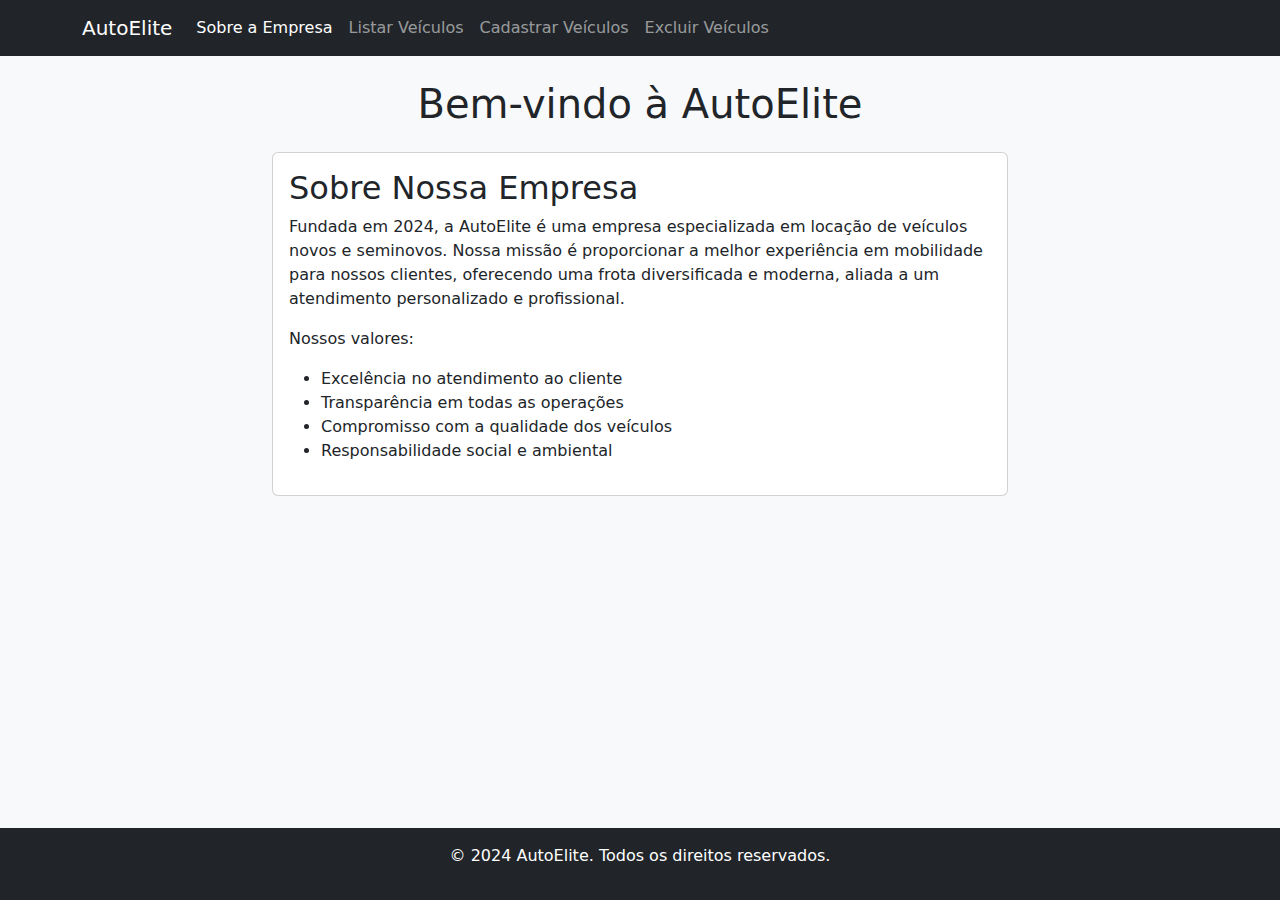
==== index.html @ d69d396a "first commit" ====
<!DOCTYPE html>
<html lang="pt-BR">
<head>
    <meta charset="UTF-8">
    <meta name="viewport" content="width=device-width, initial-scale=1.0">
    <title>AutoElite - Locadora de Veículos</title>
    <link href="https://cdn.jsdelivr.net/npm/bootstrap@5.3.0/dist/css/bootstrap.min.css" rel="stylesheet">
    <link href="css/styles.css" rel="stylesheet">
</head>
<body>
    <nav class="navbar navbar-expand-lg navbar-dark bg-dark">
        <div class="container">
            <a class="navbar-brand" href="index.html">AutoElite</a>
            <button class="navbar-toggler" type="button" data-bs-toggle="collapse" data-bs-target="#navbarNav">
                <span class="navbar-toggler-icon"></span>
            </button>
            <div class="collapse navbar-collapse" id="navbarNav">
                <ul class="navbar-nav">
                    <li class="nav-item">
                        <a class="nav-link active" href="index.html">Sobre a Empresa</a>
                    </li>
                    <li class="nav-item">
                        <a class="nav-link" href="list.html">Listar Veículos</a>
                    </li>
                    <li class="nav-item">
                        <a class="nav-link" href="register.html">Cadastrar Veículos</a>
                    </li>
                    <li class="nav-item">
                        <a class="nav-link" href="delete.html">Excluir Veículos</a>
                    </li>
                </ul>
            </div>
        </div>
    </nav>

    <main class="container mt-4">
        <h1 class="text-center mb-4">Bem-vindo à AutoElite</h1>
        <div class="row">
            <div class="col-md-8 mx-auto">
                <div class="card">
                    <div class="card-body">
                        <h2 class="card-title">Sobre Nossa Empresa</h2>
                        <p class="card-text">
                            Fundada em 2024, a AutoElite é uma empresa especializada em locação de veículos novos e seminovos. 
                            Nossa missão é proporcionar a melhor experiência em mobilidade para nossos clientes, 
                            oferecendo uma frota diversificada e moderna, aliada a um atendimento personalizado e profissional.
                        </p>
                        <p class="card-text">
                            Nossos valores:
                            <ul>
                                <li>Excelência no atendimento ao cliente</li>
                                <li>Transparência em todas as operações</li>
                                <li>Compromisso com a qualidade dos veículos</li>
                                <li>Responsabilidade social e ambiental</li>
                            </ul>
                        </p>
                    </div>
                </div>
            </div>
        </div>
    </main>

    <footer class="bg-dark text-white mt-5 py-3">
        <div class="container text-center">
            <p>&copy; 2024 AutoElite. Todos os direitos reservados.</p>
        </div>
    </footer>

    <script src="https://cdn.jsdelivr.net/npm/bootstrap@5.3.0/dist/js/bootstrap.bundle.min.js"></script>
    <script src="js/main.js"></script>
</body>
</html>
---- css/styles.css ----
/* Global Styles */
body {
  min-height: 100vh;
  display: flex;
  flex-direction: column;
  background-color: #f8f9fa;
}

main {
  flex: 1;
}

/* Card Styles */
.vehicle-card {
  transition: transform 0.2s;
  height: 100%;
}

.vehicle-card:hover {
  transform: translateY(-5px);
  box-shadow: 0 4px 8px rgba(0, 0, 0, 0.1);
}

.vehicle-card img {
  height: 200px;
  object-fit: cover;
}

/* Form Styles */
.form-control:focus {
  border-color: #0d6efd;
  box-shadow: 0 0 0 0.25rem rgba(13, 110, 253, 0.25);
}

/* Delete Button Styles */
.btn-delete {
  transition: background-color 0.2s;
}

.btn-delete:hover {
  background-color: #dc3545;
  color: white;
}
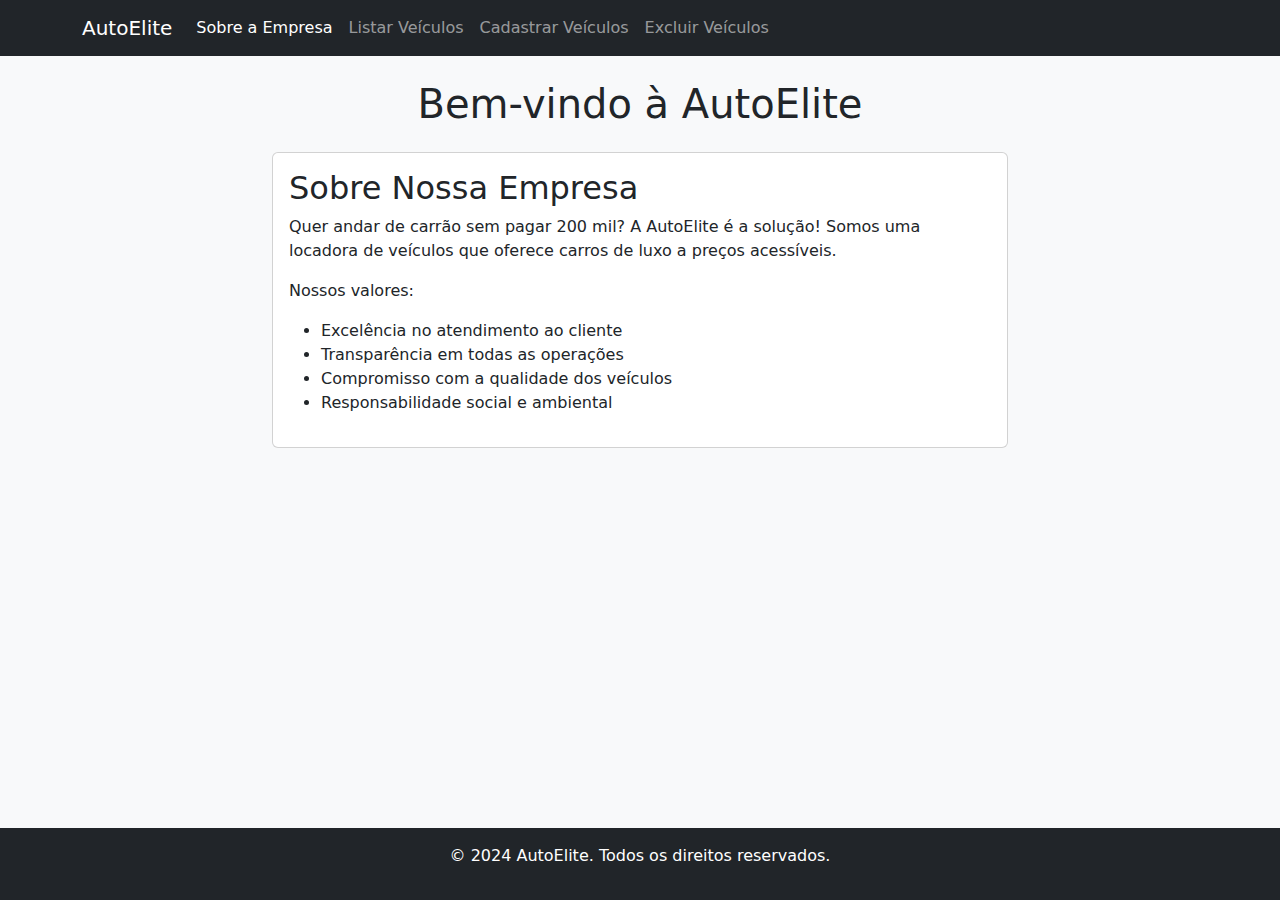
==== commit ceecbeda: "changed home text" ====
--- a/index.html
+++ b/index.html
@@ -6,6 +6,8 @@
     <title>AutoElite - Locadora de Veículos</title>
     <link href="https://cdn.jsdelivr.net/npm/bootstrap@5.3.0/dist/css/bootstrap.min.css" rel="stylesheet">
     <link href="css/styles.css" rel="stylesheet">
+
+<script src="js/main.js"></script>
 </head>
 <body>
     <nav class="navbar navbar-expand-lg navbar-dark bg-dark">
@@ -41,9 +43,7 @@
                     <div class="card-body">
                         <h2 class="card-title">Sobre Nossa Empresa</h2>
                         <p class="card-text">
-                            Fundada em 2024, a AutoElite é uma empresa especializada em locação de veículos novos e seminovos. 
-                            Nossa missão é proporcionar a melhor experiência em mobilidade para nossos clientes, 
-                            oferecendo uma frota diversificada e moderna, aliada a um atendimento personalizado e profissional.
+                         Quer andar de carrão sem pagar 200 mil? A AutoElite é a solução! Somos uma locadora de veículos que oferece carros de luxo a preços acessíveis.
                         </p>
                         <p class="card-text">
                             Nossos valores:
@@ -67,6 +67,5 @@
     </footer>
 
     <script src="https://cdn.jsdelivr.net/npm/bootstrap@5.3.0/dist/js/bootstrap.bundle.min.js"></script>
-    <script src="js/main.js"></script>
 </body>
 </html>